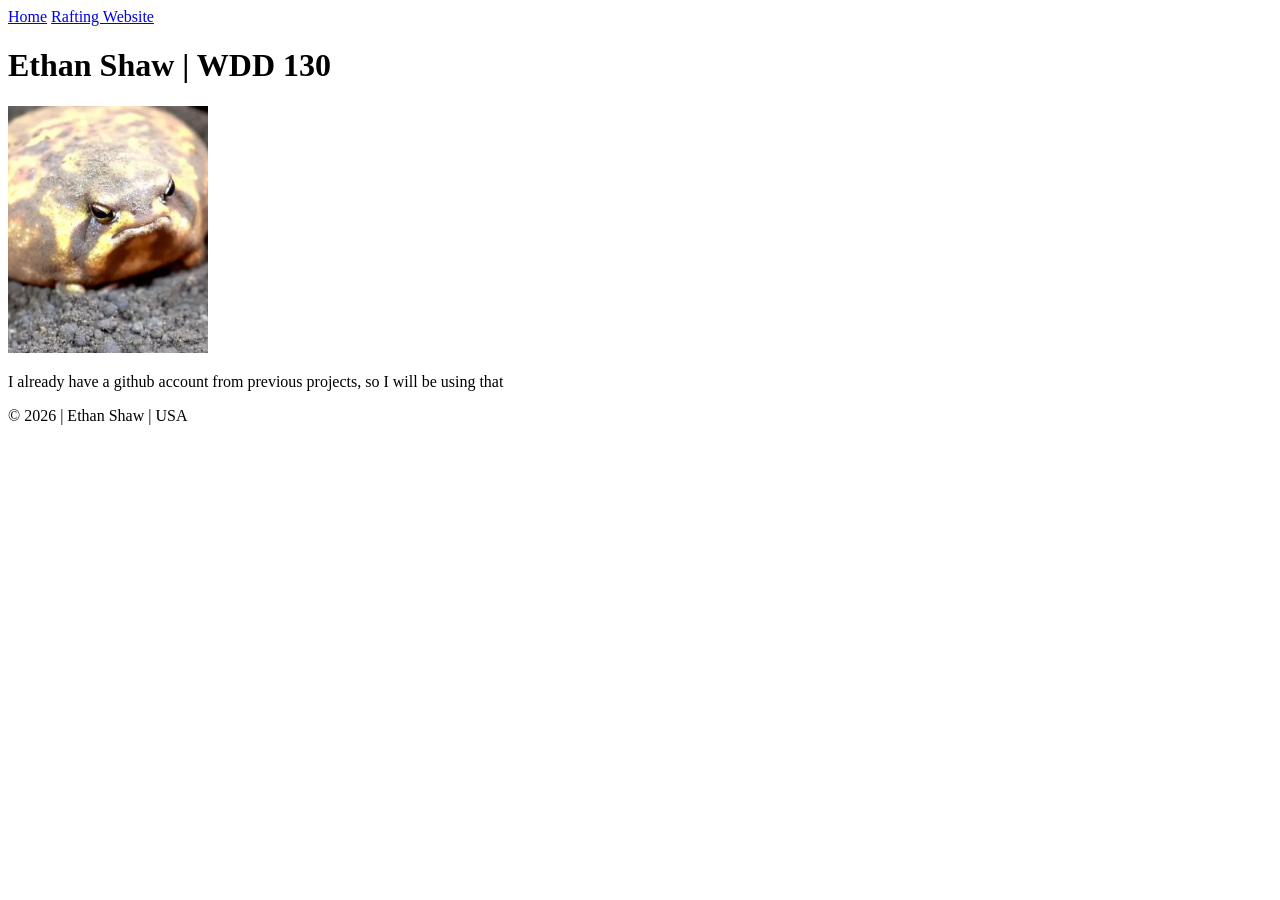
==== index.html @ 2a18580f "homepage assignment final" ====
<!DOCTYPE html>
<html lang="en">

<head>
    <meta charset="UTF-8">
    <meta name="viewport" content="width=device-width, initial-scale=1.0">
    <title>Ethan Shaw | WDD 130</title>
</head>

<body>
    <header>
        <nav>
            <a href="#">Home</a>
            <a href="wwr/">Rafting Website</a>
        </nav>
    </header>
    <main>
        <h1>Ethan Shaw | WDD 130</h1>
        <img src="images/profile.webp" alt="cute selfie i took..." width="200" />
        <p>I already have a github account from previous projects, so I will be using that</p>
    </main>
    <footer>
        <p>&copy; 2026 | Ethan Shaw | USA</p>
    </footer>
</body>

</html>
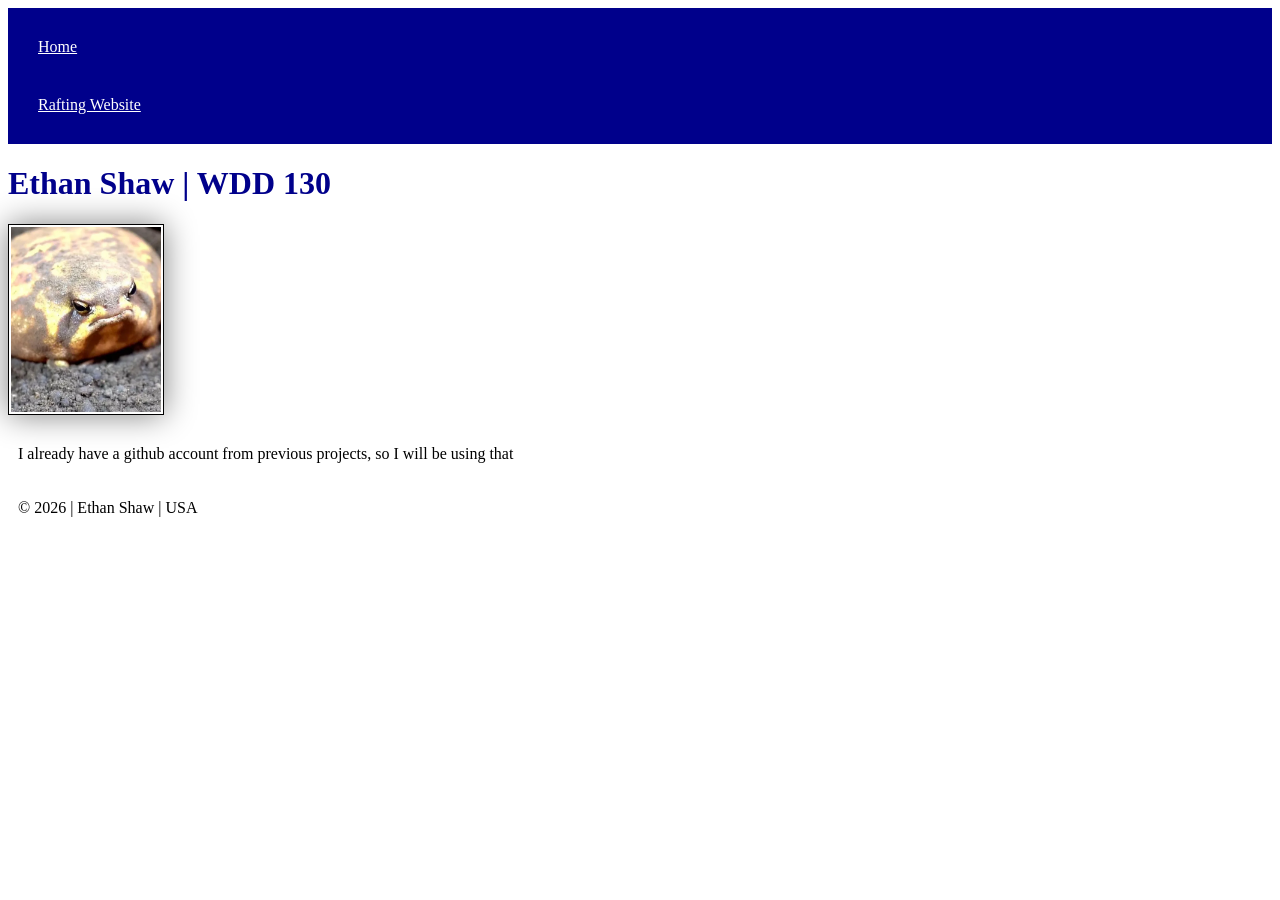
==== commit f9411ce2: "week 2 learning activity and code along" ====
--- a/index.html
+++ b/index.html
@@ -5,6 +5,7 @@
     <meta charset="UTF-8">
     <meta name="viewport" content="width=device-width, initial-scale=1.0">
     <title>Ethan Shaw | WDD 130</title>
+    <link rel="stylesheet" href="styles/styles.css">
 </head>
 
 <body>
--- a/styles/styles.css
+++ b/styles/styles.css
@@ -0,0 +1,27 @@
+nav {
+    background-color: darkblue;
+    padding: 10px;
+}
+
+nav a {
+    color: white;
+    display: block;
+    padding: 20px;
+}
+
+h1 {
+    color: darkblue;
+
+}
+
+img {
+    width: 150px;
+    height: auto;
+    border: 1px solid black;
+    padding: 2px;
+    box-shadow: 0 0 30px gray;
+}
+
+p {
+    padding: 10px;
+}
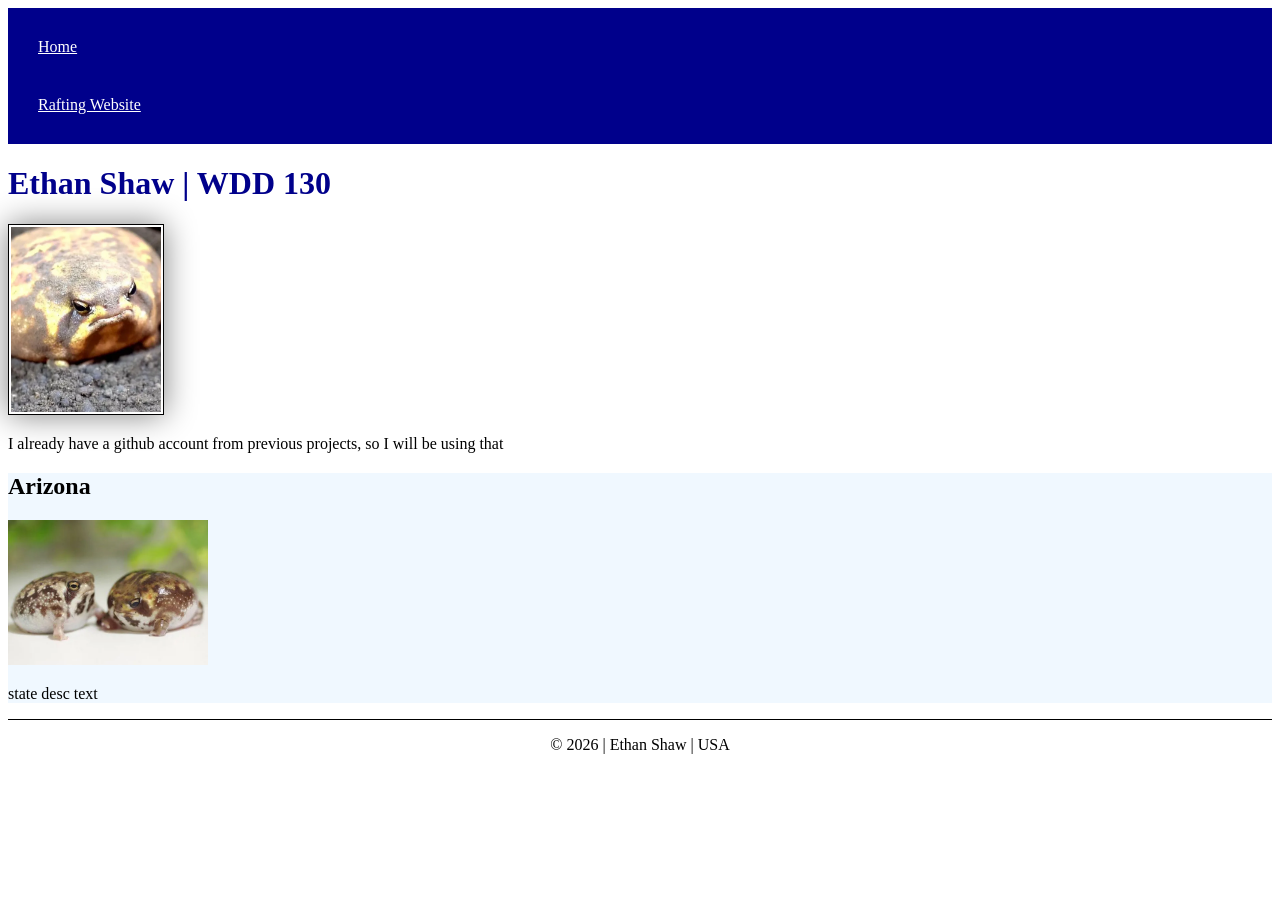
==== commit 6df3a8ca: "home page enhancement assignment" ====
--- a/index.html
+++ b/index.html
@@ -5,6 +5,10 @@
     <meta charset="UTF-8">
     <meta name="viewport" content="width=device-width, initial-scale=1.0">
     <title>Ethan Shaw | WDD 130</title>
+
+    <meta name="description" content="home page description">
+    <meta name="author" content="Ethan Shaw">
+
     <link rel="stylesheet" href="styles/styles.css">
 </head>
 
@@ -20,6 +24,11 @@
         <img src="images/profile.webp" alt="cute selfie i took..." width="200" />
         <p>I already have a github account from previous projects, so I will be using that</p>
     </main>
+    <aside>
+        <h2>Arizona</h2>
+        <img src="images/Desert-Rain-Frogs.webp" alt="image i pulled from the frog folder" />
+        <p>state desc text</p>
+    </aside>
     <footer>
         <p>&copy; 2026 | Ethan Shaw | USA</p>
     </footer>
--- a/styles/styles.css
+++ b/styles/styles.css
@@ -14,7 +14,7 @@
 
 }
 
-img {
+main img {
     width: 150px;
     height: auto;
     border: 1px solid black;
@@ -23,5 +23,29 @@
 }
 
 p {
-    padding: 10px;
+    padding: 0px;
+}
+
+main {
+    max-width: 800px;
+}
+
+aside {
+    width: auto;
+    margin: auto;
+    border: none;
+    padding: 0;
+    background-color: aliceblue;
+    color: black;
+}
+
+aside img {
+    width: 200px;
+    height: auto;
+}
+
+footer {
+    margin-top: 10px;
+    border-top: 1px solid black;
+    text-align: center;
 }
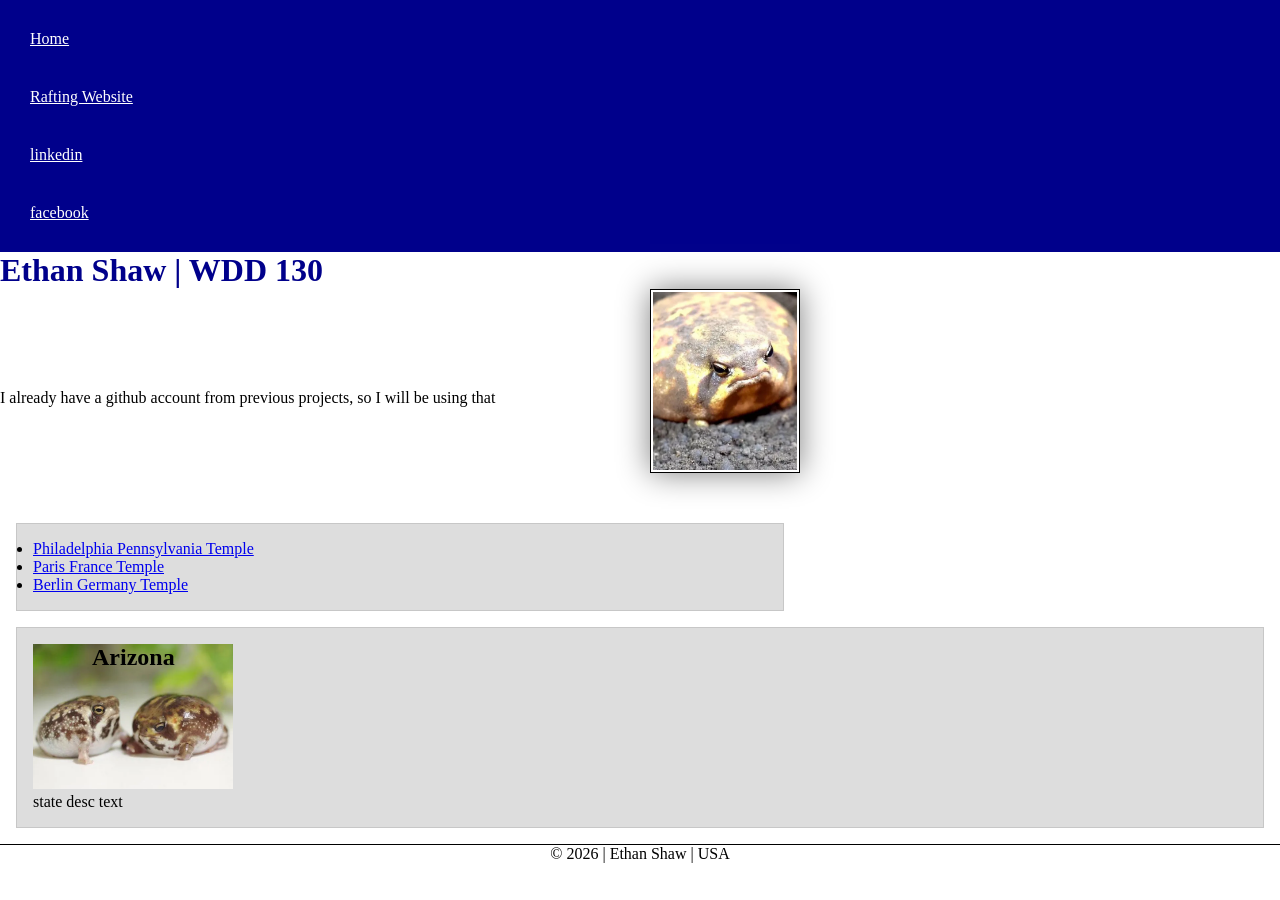
==== commit 4663bb00: "w3 code along" ====
--- a/index.html
+++ b/index.html
@@ -6,7 +6,8 @@
     <meta name="viewport" content="width=device-width, initial-scale=1.0">
     <title>Ethan Shaw | WDD 130</title>
 
-    <meta name="description" content="home page description">
+    <meta name="description"
+      content="home page description home page description home page description">
     <meta name="author" content="Ethan Shaw">
 
     <link rel="stylesheet" href="styles/styles.css">
@@ -17,18 +18,30 @@
         <nav>
             <a href="#">Home</a>
             <a href="wwr/">Rafting Website</a>
+            <a href="https://linkedin.com">linkedin</a>
+            <a href="https://facebook.com">facebook</a>
         </nav>
     </header>
     <main>
         <h1>Ethan Shaw | WDD 130</h1>
         <img src="images/profile.webp" alt="cute selfie i took..." width="200" />
         <p>I already have a github account from previous projects, so I will be using that</p>
+        <ul class="box">
+            <li><a href="https://www.churchofjesuschrist.org/temples/details/philadelphia-pennsylvania-temple"
+                  target="_blank">Philadelphia Pennsylvania Temple</a></li>
+            <li><a href="https://www.churchofjesuschrist.org/temples/details/paris-france-temple"
+                  target="_blank">Paris France Temple</a></li>
+            <li><a href="https://www.churchofjesuschrist.org/temples/details/lima-peru-los-olivos-temple"
+                  target="_blank">Berlin Germany Temple</a></li>
+        </ul>
     </main>
-    <aside>
+    <aside class="box">
         <h2>Arizona</h2>
-        <img src="images/Desert-Rain-Frogs.webp" alt="image i pulled from the frog folder" />
+        <img src="images/frog-image.webp" alt="image i pulled from the frog folder" />
         <p>state desc text</p>
     </aside>
+
+
     <footer>
         <p>&copy; 2026 | Ethan Shaw | USA</p>
     </footer>
--- a/styles/styles.css
+++ b/styles/styles.css
@@ -1,5 +1,16 @@
+* {
+    margin: 0;
+    padding: 0;
+    box-sizing: border-box;
+}
+
+:root {
+    --color-main: darkblue;
+    --color-secondary: black;
+}
+
 nav {
-    background-color: darkblue;
+    background-color: var(--color-main);
     padding: 10px;
 }
 
@@ -10,20 +21,21 @@
 }
 
 h1 {
-    color: darkblue;
+    color: var(--color-main);
 
 }
 
 main img {
     width: 150px;
     height: auto;
-    border: 1px solid black;
+    border: 1px solid var(--color-secondary);
     padding: 2px;
     box-shadow: 0 0 30px gray;
+    float: right;
 }
 
-p {
-    padding: 0px;
+main p {
+    padding: 100px 0;
 }
 
 main {
@@ -36,16 +48,33 @@
     border: none;
     padding: 0;
     background-color: aliceblue;
-    color: black;
+    color: var(--color-secondary);
+    position: relative;
 }
 
 aside img {
     width: 200px;
     height: auto;
+
+}
+
+aside h2 {
+    position: absolute;
+    left: 75px;
 }
 
 footer {
     margin-top: 10px;
-    border-top: 1px solid black;
+    border-top: 1px solid var(--color-secondary);
     text-align: center;
+}
+
+/* class selectors */
+
+.box {
+    margin: 1rem;
+    border: 1px solid rgb(0 0 0 / 10%);
+    padding: 1rem;
+    background-color: #ddd;
+    color: #000;
 }
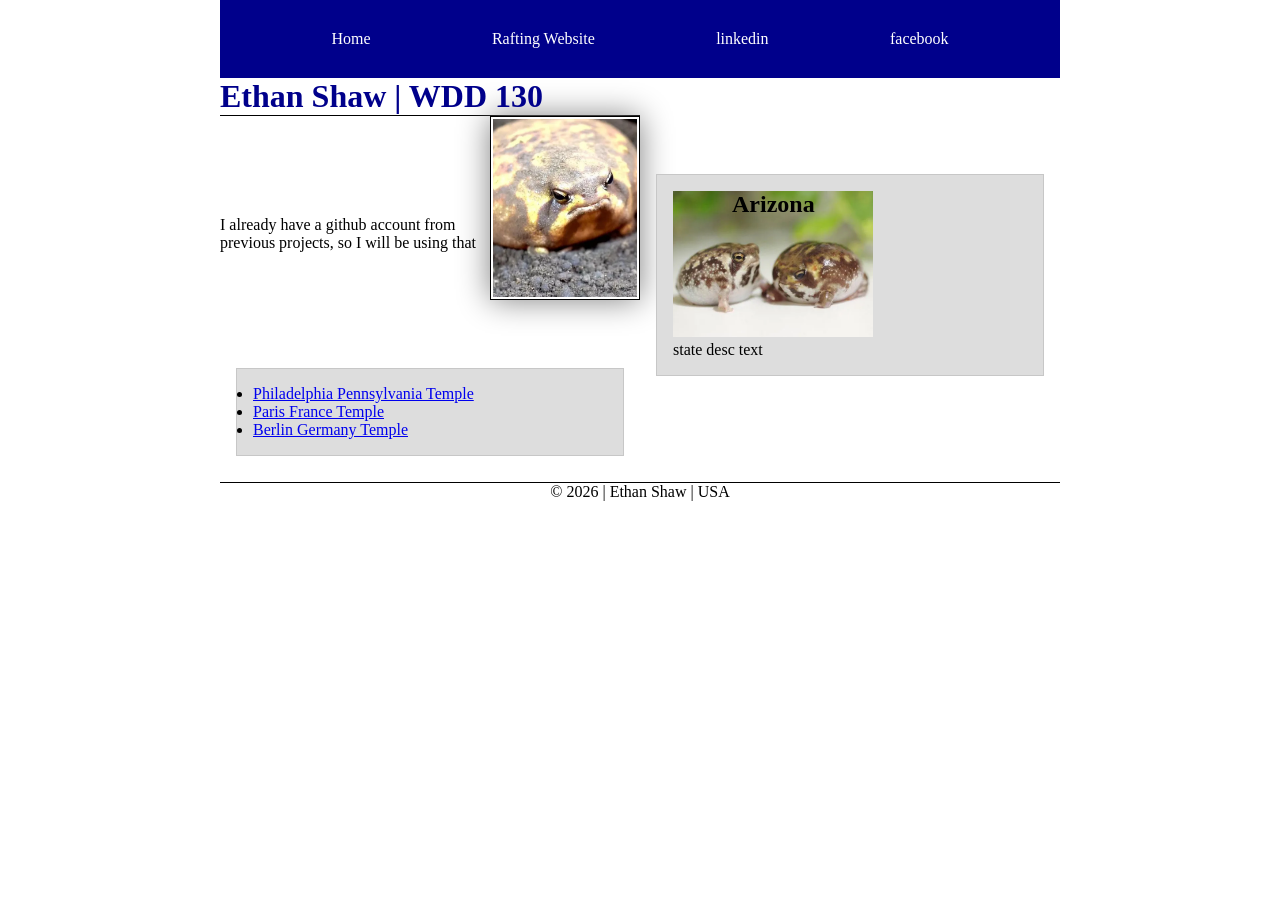
==== commit d6426e8e: "w4 raft page layout init" ====
--- a/index.html
+++ b/index.html
@@ -22,24 +22,28 @@
             <a href="https://facebook.com">facebook</a>
         </nav>
     </header>
-    <main>
-        <h1>Ethan Shaw | WDD 130</h1>
-        <img src="images/profile.webp" alt="cute selfie i took..." width="200" />
-        <p>I already have a github account from previous projects, so I will be using that</p>
-        <ul class="box">
-            <li><a href="https://www.churchofjesuschrist.org/temples/details/philadelphia-pennsylvania-temple"
-                  target="_blank">Philadelphia Pennsylvania Temple</a></li>
-            <li><a href="https://www.churchofjesuschrist.org/temples/details/paris-france-temple"
-                  target="_blank">Paris France Temple</a></li>
-            <li><a href="https://www.churchofjesuschrist.org/temples/details/lima-peru-los-olivos-temple"
-                  target="_blank">Berlin Germany Temple</a></li>
-        </ul>
-    </main>
-    <aside class="box">
-        <h2>Arizona</h2>
-        <img src="images/frog-image.webp" alt="image i pulled from the frog folder" />
-        <p>state desc text</p>
-    </aside>
+
+    <div class="grid">
+
+        <main>
+            <h1>Ethan Shaw | WDD 130</h1>
+            <img src="images/profile.webp" alt="cute selfie i took..." width="200" />
+            <p>I already have a github account from previous projects, so I will be using that</p>
+            <ul class="box">
+                <li><a href="https://www.churchofjesuschrist.org/temples/details/philadelphia-pennsylvania-temple"
+                      target="_blank">Philadelphia Pennsylvania Temple</a></li>
+                <li><a href="https://www.churchofjesuschrist.org/temples/details/paris-france-temple"
+                      target="_blank">Paris France Temple</a></li>
+                <li><a href="https://www.churchofjesuschrist.org/temples/details/lima-peru-los-olivos-temple"
+                      target="_blank">Berlin Germany Temple</a></li>
+            </ul>
+        </main>
+        <aside class="box">
+            <h2>Arizona</h2>
+            <img src="images/frog-image.webp" alt="image i pulled from the frog folder" />
+            <p>state desc text</p>
+        </aside>
+    </div>
 
 
     <footer>
--- a/styles/styles.css
+++ b/styles/styles.css
@@ -12,17 +12,29 @@
 nav {
     background-color: var(--color-main);
     padding: 10px;
+    display: flex;
+    justify-content: space-evenly;
+    align-items: center;
+}
+
+header,
+footer,
+.grid {
+    max-width: 840px;
+    margin: auto;
+
 }
 
 nav a {
     color: white;
     display: block;
     padding: 20px;
+    text-decoration: none;
 }
 
 h1 {
     color: var(--color-main);
-
+    border-bottom: 1px solid #000;
 }
 
 main img {
@@ -40,6 +52,7 @@
 
 main {
     max-width: 800px;
+
 }
 
 aside {
@@ -77,4 +90,10 @@
     padding: 1rem;
     background-color: #ddd;
     color: #000;
+}
+
+.grid {
+    display: grid;
+    align-items: center;
+    grid-template-columns: 1fr 1fr;
 }
